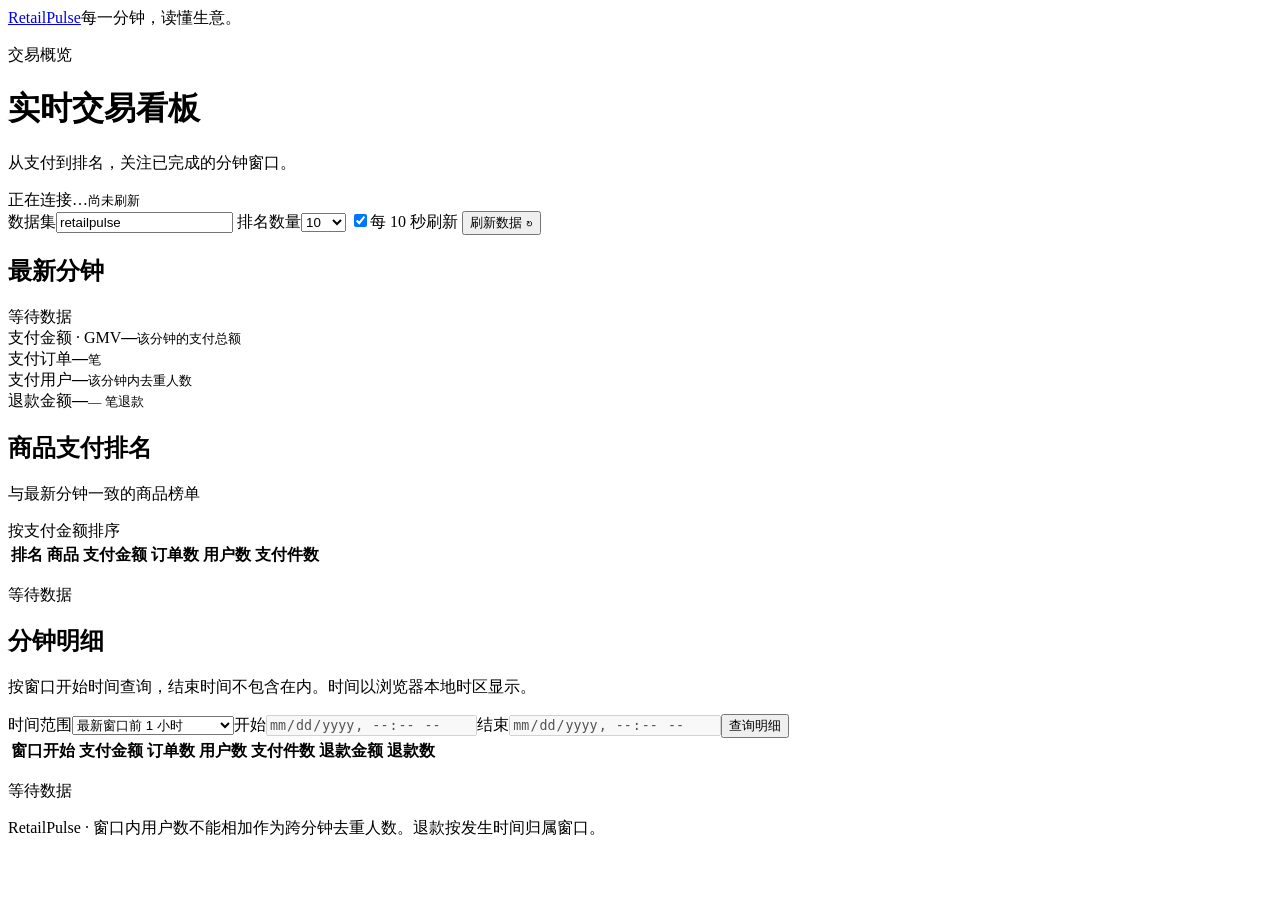
==== query-api/src/main/resources/dashboard/index.html @ 424afce0 "添加指标查询API与实时看板" ====
<!doctype html>
<html lang="zh-CN">
<head>
  <meta charset="UTF-8">
  <meta name="viewport" content="width=device-width, initial-scale=1">
  <title>RetailPulse · 实时交易看板</title>
  <link rel="stylesheet" href="/dashboard.css">
  <script type="module" src="/dashboard.js"></script>
</head>
<body>
  <header class="topbar"><a class="brand" href="/">Retail<span>Pulse</span><i></i></a><span class="tagline">每一分钟，读懂生意。</span></header>
  <main>
    <div class="heading"><div><p class="eyebrow">交易概览</p><h1>实时交易看板</h1><p class="muted">从支付到排名，关注已完成的分钟窗口。</p></div><div class="connection"><span id="status" role="status" aria-live="polite">正在连接…</span><small id="updated">尚未刷新</small></div></div>
    <form id="filters" class="panel controls">
      <label class="dataset">数据集<input id="dataset" name="dataset" value="retailpulse" required maxlength="128" autocomplete="off"></label>
      <label>排名数量<select id="top-limit"><option>5</option><option selected>10</option><option>20</option><option>50</option><option>100</option></select></label>
      <label class="check"><input id="auto-refresh" type="checkbox" checked>每 10 秒刷新</label>
      <button type="submit" id="refresh">刷新数据 <span aria-hidden="true">↻</span></button>
    </form>
    <p id="error" class="error" role="alert" hidden></p>
    <div class="section-title"><h2>最新分钟</h2><span id="window" class="muted">等待数据</span></div>
    <section class="metrics" aria-label="最新分钟指标">
      <article class="metric featured"><span>支付金额 · GMV</span><strong id="gmv">—</strong><small>该分钟的支付总额</small></article>
      <article class="metric"><span>支付订单</span><strong id="paid-orders">—</strong><small>笔</small></article>
      <article class="metric"><span>支付用户</span><strong id="paid-users">—</strong><small>该分钟内去重人数</small></article>
      <article class="metric"><span>退款金额</span><strong id="refund-amount">—</strong><small id="refunds">— 笔退款</small></article>
    </section>
    <section class="panel ranking-panel"><div class="section-title"><div><h2>商品支付排名</h2><p class="muted">与最新分钟一致的商品榜单</p></div><span class="pill">按支付金额排序</span></div>
      <div class="table-scroll"><table><thead><tr><th scope="col">排名</th><th scope="col">商品</th><th scope="col">支付金额</th><th scope="col">订单数</th><th scope="col">用户数</th><th scope="col">支付件数</th></tr></thead><tbody id="ranking"></tbody></table></div><p id="ranking-empty" class="empty">等待数据</p>
    </section>
    <section class="panel history-panel"><div class="section-title"><div><h2>分钟明细</h2><p class="muted">按窗口开始时间查询，结束时间不包含在内。时间以浏览器本地时区显示。</p></div></div>
      <form id="range-filter" class="range-controls"><label>时间范围<select id="range-mode"><option value="recent">最新窗口前 1 小时</option><option value="custom">自定义（最多 24 小时）</option></select></label><label>开始<input id="from" type="datetime-local" disabled></label><label>结束<input id="to" type="datetime-local" disabled></label><button type="submit" class="secondary">查询明细</button></form>
      <div class="table-scroll"><table><thead><tr><th scope="col">窗口开始</th><th scope="col">支付金额</th><th scope="col">订单数</th><th scope="col">用户数</th><th scope="col">支付件数</th><th scope="col">退款金额</th><th scope="col">退款数</th></tr></thead><tbody id="history"></tbody></table></div><p id="history-empty" class="empty">等待数据</p><p id="truncated" class="muted" hidden>结果已截断，请缩小时间范围后查询。</p>
    </section>
    <footer>RetailPulse <span>·</span> 窗口内用户数不能相加作为跨分钟去重人数。退款按发生时间归属窗口。</footer>
  </main>
</body>
</html>
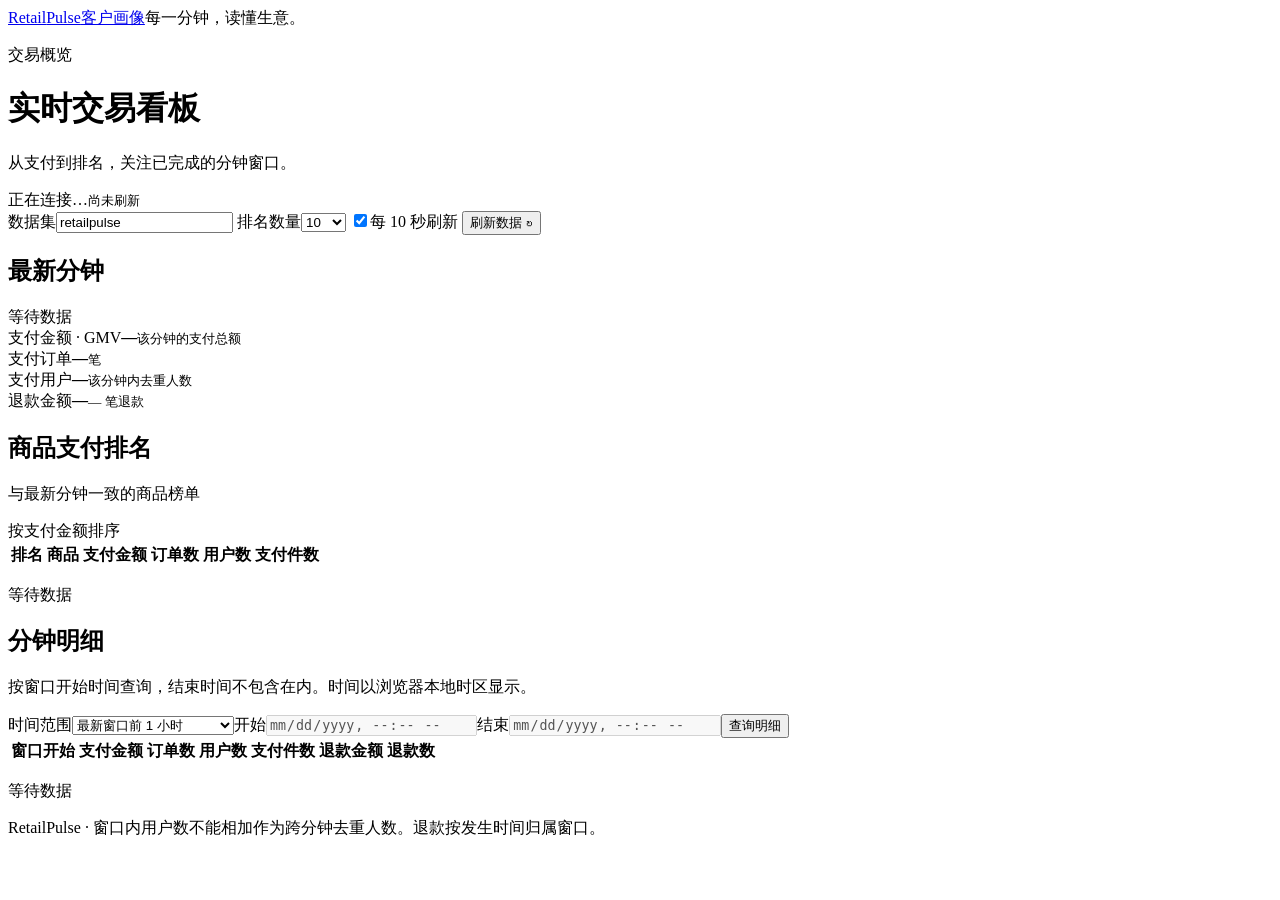
==== commit d7dd5430: "添加客户画像与查询服务" ====
--- a/query-api/src/main/resources/dashboard/index.html
+++ b/query-api/src/main/resources/dashboard/index.html
@@ -8,7 +8,7 @@
   <script type="module" src="/dashboard.js"></script>
 </head>
 <body>
-  <header class="topbar"><a class="brand" href="/">Retail<span>Pulse</span><i></i></a><span class="tagline">每一分钟，读懂生意。</span></header>
+  <header class="topbar"><a class="brand" href="/">Retail<span>Pulse</span><i></i></a><a href="/customers.html">客户画像</a><span class="tagline">每一分钟，读懂生意。</span></header>
   <main>
     <div class="heading"><div><p class="eyebrow">交易概览</p><h1>实时交易看板</h1><p class="muted">从支付到排名，关注已完成的分钟窗口。</p></div><div class="connection"><span id="status" role="status" aria-live="polite">正在连接…</span><small id="updated">尚未刷新</small></div></div>
     <form id="filters" class="panel controls">
